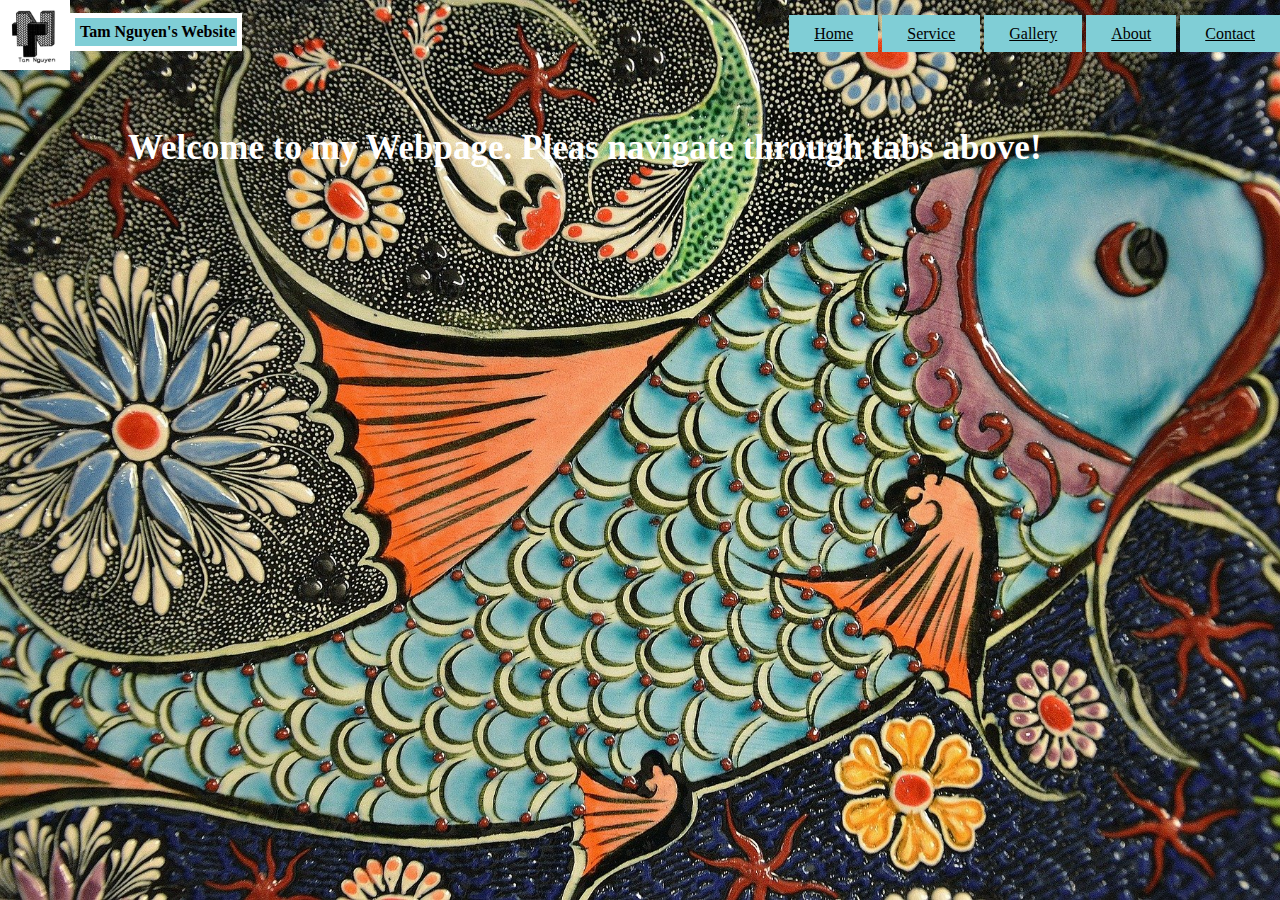
==== website/index.html @ 033ec059 "n1" ====
<!DOCTYPE html>
<html>
<head>
	<meta charset="utf-8">
	<meta name="viewport" content="width=device-width, initial-scale=1.0">
	<title>Introduction</title>
	<link rel="stylesheet" type="text/css" href="css/style.css">
</head>
<style >
#box {
	background-color: #80ced6;
	margin: 0px;
	padding: 5px 1px 5px 5px;
	border: 5px solid white;
	width: auto;
	float:left;
	position: relative;
	margin-top: 1%;
	font-weight:600;
	box-sizing: border-box;
}

#content {
	margin-left:10%;
	margin-top: 10%;
	color: 	white;
	font-size: 35px;
	width: 80%;

	

	
}
</style>
<body >
	<div class="cover">
		<div class= "main">
			<div class="logo">
				 <img src="logo.jpg">
			</div>
			<ul>
				<li><a href="Home.html">Home</a></li>
				<li><a href="Service.html">Service</a></li>
				<li><a href="Gallery.html">Gallery</a></li>
				<li><a href="About.html">About</a></li>
				<li><a href="Contact.html">Contact</a></li>
			</ul>
			<div id="box"> Tam Nguyen's Website</div>	 
			</div> 
		<h1 id="content">Welcome to my Webpage. Pleas navigate through tabs above!</h1>		
	</div>


	
</body>
</html>
---- website/css/style.css ----
*{
	margin: 0;
	padding: 0;
	font-family: Century Gothic;
}

.cover{
	background-image: url(../cover.jpg);
	width: 100%;
	height: 100vh;
	position: absolute;
	background-size: cover;
	background-position: center;
}

ul {
	float: right;
	list-style-type: none;
	margin-top: 25px;

}
ul li{
	display: inline-block;
	}

ul li a{
	text-decoration-style: -moz-none;
	color: 	#000000;
	background-color: #80ced6;
	padding: 5px 20px;
	border: 5px solid transparent;
	transition: 0.6s ease;
}

ul li a:hover {
	background-color: white;
	color: #000;
}

.logo img{
	float: left;
	width: 70px;
	height: 70px;
}

.main{
	max-width:auto;
	margin: auto;
}
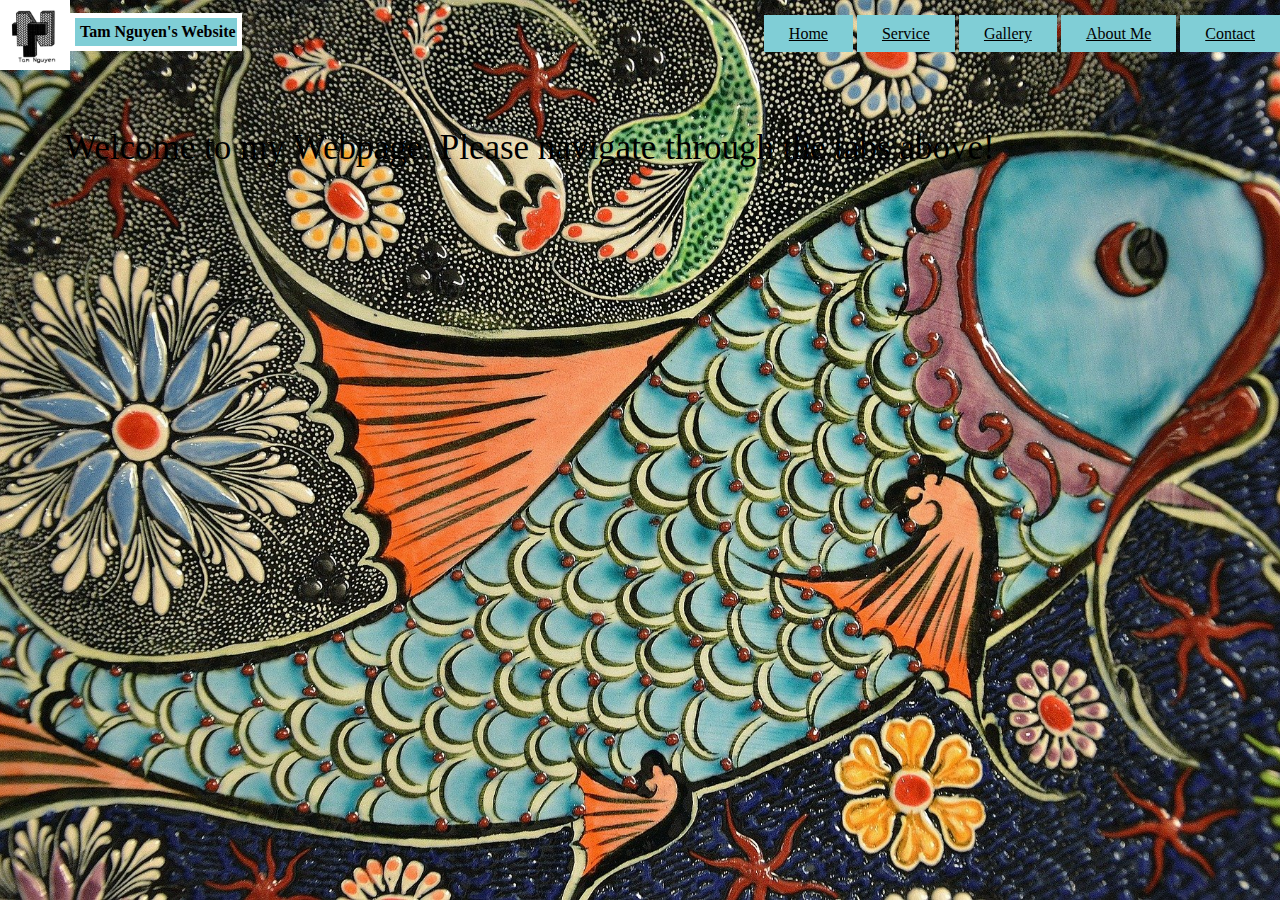
==== commit 9062aa57: "new1" ====
--- a/website/index.html
+++ b/website/index.html
@@ -9,7 +9,6 @@
 <style >
 #box {
 	background-color: #80ced6;
-	margin: 0px;
 	padding: 5px 1px 5px 5px;
 	border: 5px solid white;
 	width: auto;
@@ -21,16 +20,30 @@
 }
 
 #content {
-	margin-left:10%;
+	
+	margin-left:5%;
 	margin-top: 10%;
-	color: 	white;
+	border:2px;
 	font-size: 35px;
-	width: 80%;
+	width: 1175px;	
+	box-sizing: border-box;
+}
+ 
+ @keyframes first4words{
+  from {background-color: red;
+  		transform: translateX(99%);
+  		transform: trans; }
+  to {background-color: #80ced6;
+  		transform: translateX(2%); }
+		}
+p{color: black;	
+  animation-name:first4words  ;
+  animation-duration: 8s ; 
+  animation-fill-mode: both;
+  animation-iteration-count: infinite;
 
-	
-
-	
-}
+ 
+ }
 </style>
 <body >
 	<div class="cover">
@@ -42,12 +55,12 @@
 				<li><a href="Home.html">Home</a></li>
 				<li><a href="Service.html">Service</a></li>
 				<li><a href="Gallery.html">Gallery</a></li>
-				<li><a href="About.html">About</a></li>
+				<li><a href="About.html">About Me</a></li>
 				<li><a href="Contact.html">Contact</a></li>
 			</ul>
 			<div id="box"> Tam Nguyen's Website</div>	 
 			</div> 
-		<h1 id="content">Welcome to my Webpage. Pleas navigate through tabs above!</h1>		
+		<div id="content"> <p> Welcome to my Webpage. Please navigate through the tabs above!</p></div>		
 	</div>
 
 
